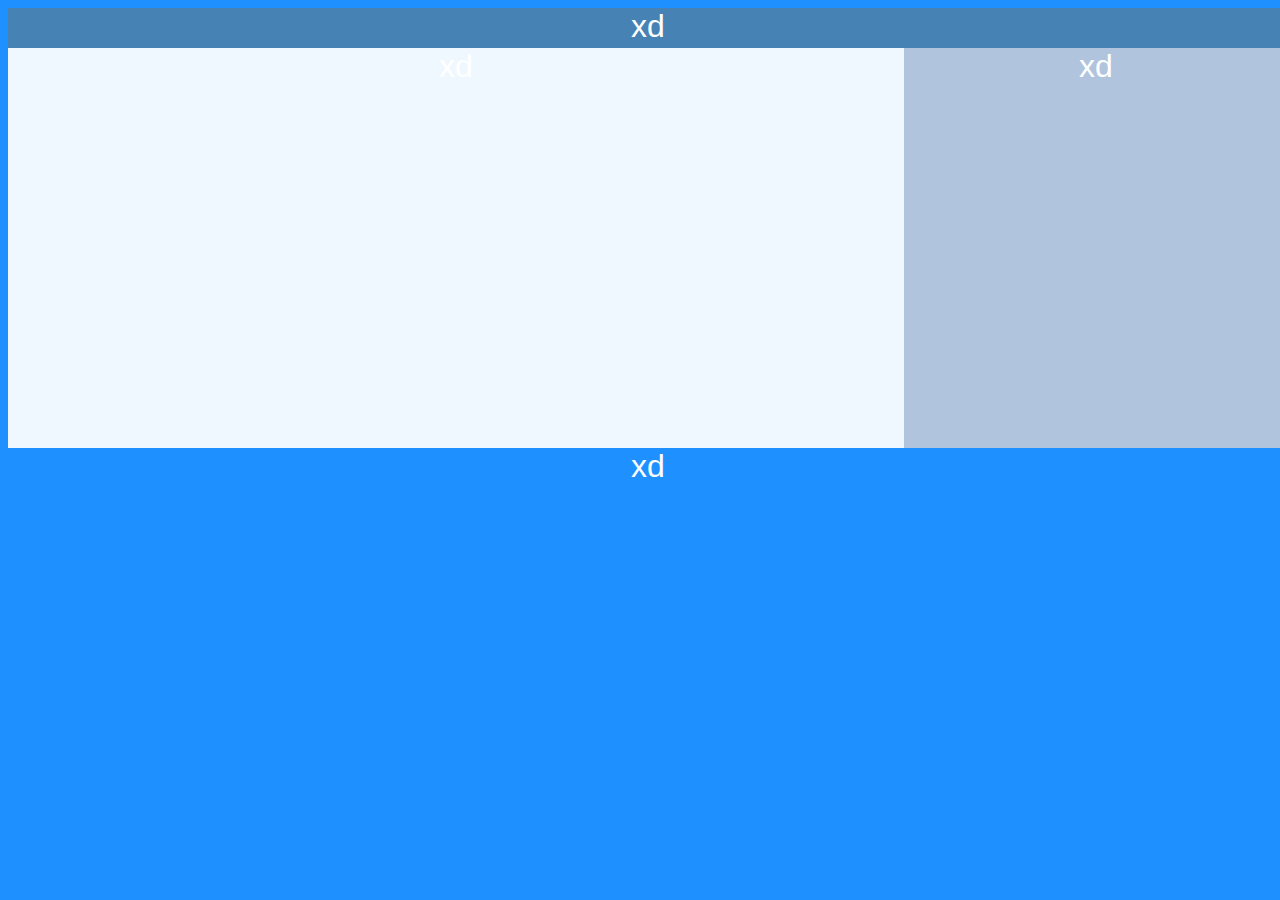
==== samodzielne/index.html @ de79e287 "sam" ====
<!DOCTYPE html>
<html lang="en">
<head>
    <meta charset="UTF-8">
    <meta name="viewport" content="width=device-width, initial-scale=1.0">
    <title>Strona</title>
    <link rel="stylesheet" href="style.css">
</head>
<body>

    <header>

<nav>xd</nav>
<main>xd</main>
<aside>xd</aside>
<footer>xd</footer>


    </header>

</body>
</html>
---- samodzielne/style.css ----
body {
    width: 100%;
    height: 120px;
    background-color: #1E90FF;
}

header {
    width: 100%;
    height: 120px;
    background-color: #1E90FF;
    text-align: center;
    color: white;
    font-size: 32px;
    font-family: Arial, sans-serif;
}


nav {
    width: 100%;
    height: 40px;
    background-color: #4682B4;
    
}

main {
    width: 70%;
    min-height: 400px;
    background-color: #F0F8FF;
    float: left;
}

aside {
    width: 30%;
    min-height: 400px;
    background-color: #B0C4DE;
    float: right;
}

footer {
    width: 100%;
    height: 60px;
    background-color: #1E90FF;
}
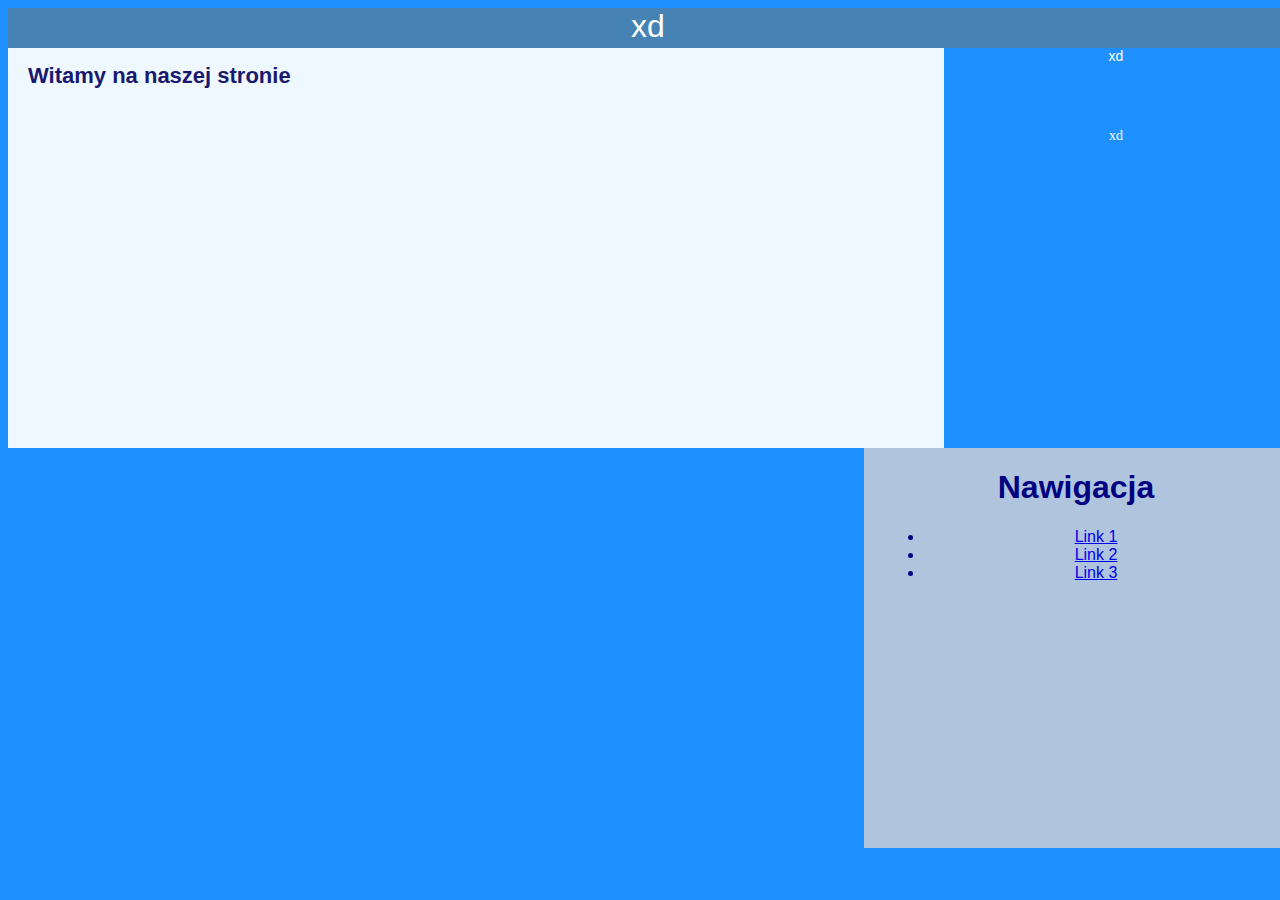
==== commit 5fa7a3c3: ""Dodanie treści do bloków main i aside zgodnie z wytycznymi"" ====
--- a/samodzielne/index.html
+++ b/samodzielne/index.html
@@ -9,10 +9,27 @@
 <body>
 
     <header>
+        <nav>xd</nav>
+        <main>
+            <h1 style="color: #191970; font-size: 22px;">Witamy na naszej stronie</h1>
+        </main>
+        <aside>
+            <section>
+                <h1>Nawigacja</h1>
+                <ul>
+                    <li><a href="index.html">Link 1</a></li>
+                    <li><a href="index.html">Link 2</a></li>
+                    <li><a href="index.html">Link 3</a></li>
+                </ul>
+            </section>
+        </aside>
+        <footer>xd</footer>
+    </header>
 
-<nav>xd</nav>
-<main>xd</main>
-<aside>xd</aside>
+</body>
+</html>
+    
+</section></aside>
 <footer>xd</footer>
 
 
--- a/samodzielne/style.css
+++ b/samodzielne/style.css
@@ -19,7 +19,25 @@
     width: 100%;
     height: 40px;
     background-color: #4682B4;
-    
+}
+
+nav ul {
+    list-style-type: none;
+    margin: 0;
+    padding: 0;
+}
+
+nav ul li {
+    display: inline;
+}
+
+nav ul li a {
+    text-decoration: none;
+    color: white;
+}
+
+nav ul li a:hover {
+    color: #ADD8E6;
 }
 
 main {
@@ -27,17 +45,34 @@
     min-height: 400px;
     background-color: #F0F8FF;
     float: left;
+    padding-inline: 20px;
+    text-align: left;
+    color: #000080;
+    font-size: 18px;
 }
-
+main h1 {
+    color: #191970; 
+    font-size: 28px;
+}
+main p {
+    line-height: 1.6;
+    text-align: justify;
+}
 aside {
     width: 30%;
     min-height: 400px;
     background-color: #B0C4DE;
     float: right;
+    padding-inline: 20px;
+    color: #000080;
+    font-size: 16px;
 }
 
 footer {
     width: 100%;
     height: 60px;
     background-color: #1E90FF;
+    text-align: center;
+    color: white;
+    font-size: 14px;
 }
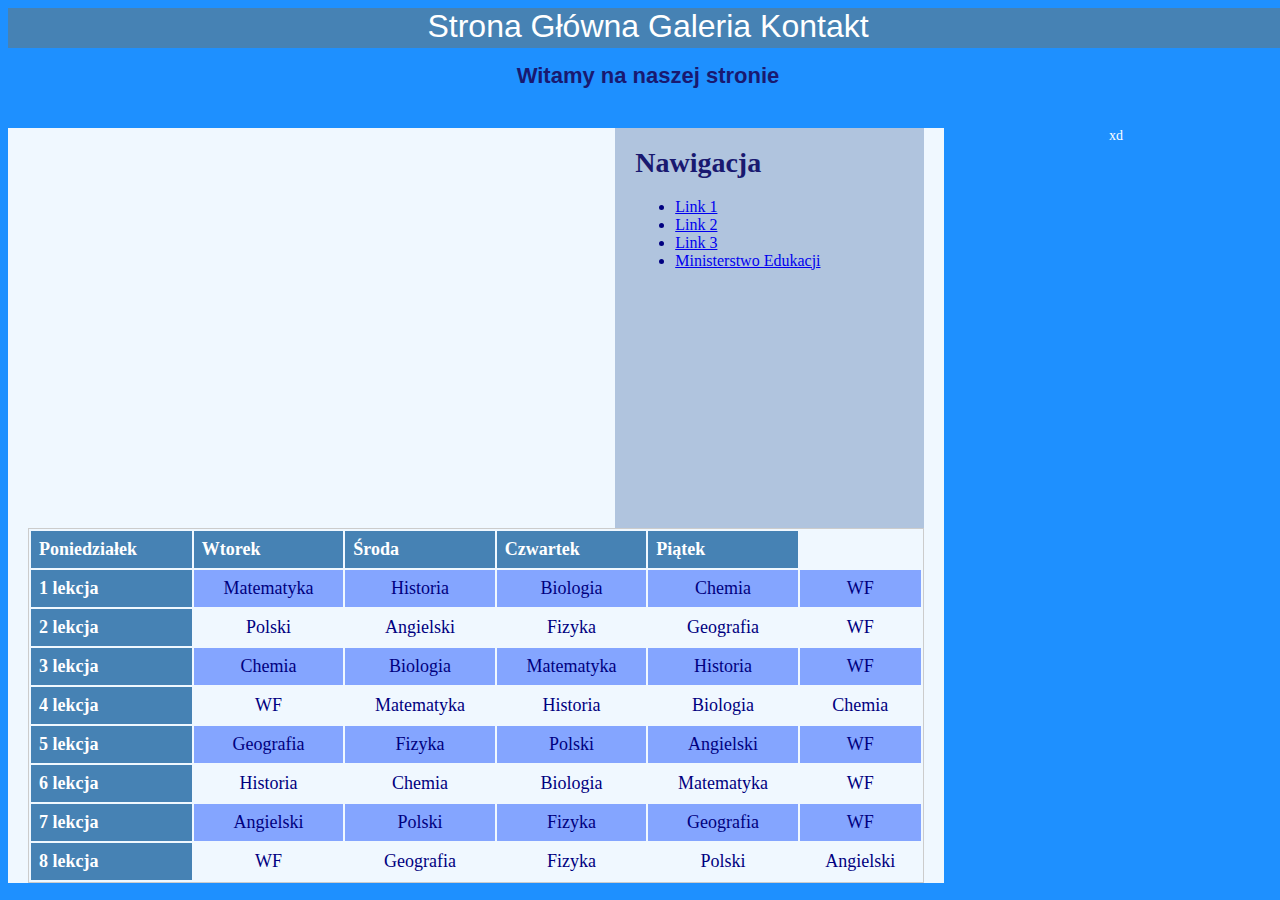
==== commit 107017b7: "Dodanie tabeli z planem lekcji i jej stylizacja" ====
--- a/samodzielne/index.html
+++ b/samodzielne/index.html
@@ -9,10 +9,18 @@
 <body>
 
     <header>
-        <nav>xd</nav>
-        <main>
-            <h1 style="color: #191970; font-size: 22px;">Witamy na naszej stronie</h1>
-        </main>
+        <nav>
+            <ul>
+                <li><a href="index.html">Strona Główna</a></li>
+                <li><a href="galeria.html">Galeria</a></li>
+                <li><a href="kontakt.html">Kontakt</a></li>
+            </ul>
+        </nav>
+        <h1 style="color: #191970; font-size: 22px;">Witamy na naszej stronie</h1>
+    </header>
+
+
+    <main>
         <aside>
             <section>
                 <h1>Nawigacja</h1>
@@ -20,20 +28,87 @@
                     <li><a href="index.html">Link 1</a></li>
                     <li><a href="index.html">Link 2</a></li>
                     <li><a href="index.html">Link 3</a></li>
+                    <li><a href="https://www.gov.pl/web/edukacja" target="_blank">Ministerstwo Edukacji</a></li>
                 </ul>
             </section>
         </aside>
-        <footer>xd</footer>
-    </header>
+                <table>
+                    <tr>
+                        <th>Poniedziałek</th>
+                        <th>Wtorek</th>
+                        <th>Środa</th>
+                        <th>Czwartek</th>
+                        <th>Piątek</th>
+                    </tr>
+                    <tr>
+                        <th>1 lekcja</th>
+                        <td>Matematyka</td>
+                        <td>Historia</td>
+                        <td>Biologia</td>
+                        <td>Chemia</td>
+                        <td>WF</td>
+                    </tr>
+                    <tr>
+                        <th>2 lekcja</th>
+                        <td>Polski</td>
+                        <td>Angielski</td>
+                        <td>Fizyka</td>
+                        <td>Geografia</td>
+                        <td>WF</td>
+                    </tr>
+                    <tr>
+                        <th>3 lekcja</th>
+                        <td>Chemia</td>
+                        <td>Biologia</td>
+                        <td>Matematyka</td>
+                        <td>Historia</td>
+                        <td>WF</td>
+                    </tr>
+                    <tr>
+                        <th>4 lekcja</th>
+                        <td>WF</td>
+                        <td>Matematyka</td>
+                        <td>Historia</td>
+                        <td>Biologia</td>
+                        <td>Chemia</td>
+                    </tr>
+                    <tr>
+                        <th>5 lekcja</th>
+                        <td>Geografia</td>
+                        <td>Fizyka</td>
+                        <td>Polski</td>
+                        <td>Angielski</td>
+                        <td>WF</td>
+                    </tr>
+                    <tr>
+                        <th>6 lekcja</th>
+                        <td>Historia</td>
+                        <td>Chemia</td>
+                        <td>Biologia</td>
+                        <td>Matematyka</td>
+                        <td>WF</td>
+                    </tr>
+                    <tr>
+                        <th>7 lekcja</th>
+                        <td>Angielski</td>
+                        <td>Polski</td>
+                        <td>Fizyka</td>
+                        <td>Geografia</td>
+                        <td>WF</td>
+                    </tr>
+                    <tr>
+                        <th>8 lekcja</th>
+                        <td>WF</td>
+                        <td>Geografia</td>
+                        <td>Fizyka</td>
+                        <td>Polski</td>
+                        <td>Angielski</td>
+                    </tr>
+                </table>
+            </main>
 
-</body>
-</html>
-    
-</section></aside>
-<footer>xd</footer>
+            <footer>xd</footer>
 
+        </body>
+        </html>
 
-    </header>
-
-</body>
-</html>--- a/samodzielne/style.css
+++ b/samodzielne/style.css
@@ -76,3 +76,25 @@
     color: white;
     font-size: 14px;
 }
+table {
+    width: 100%;
+    border: 1px solid #ccc 
+}
+th {
+    background-color: #4682B4;
+    color: white;
+    padding: 8px;
+}
+td {
+    padding: 8px;
+    text-align: center;
+}
+table {
+    width: 100%;
+    border: 1px solid #ccc;
+}
+
+tr:nth-child(even) {
+    background-color: #84a5ff;
+}
+
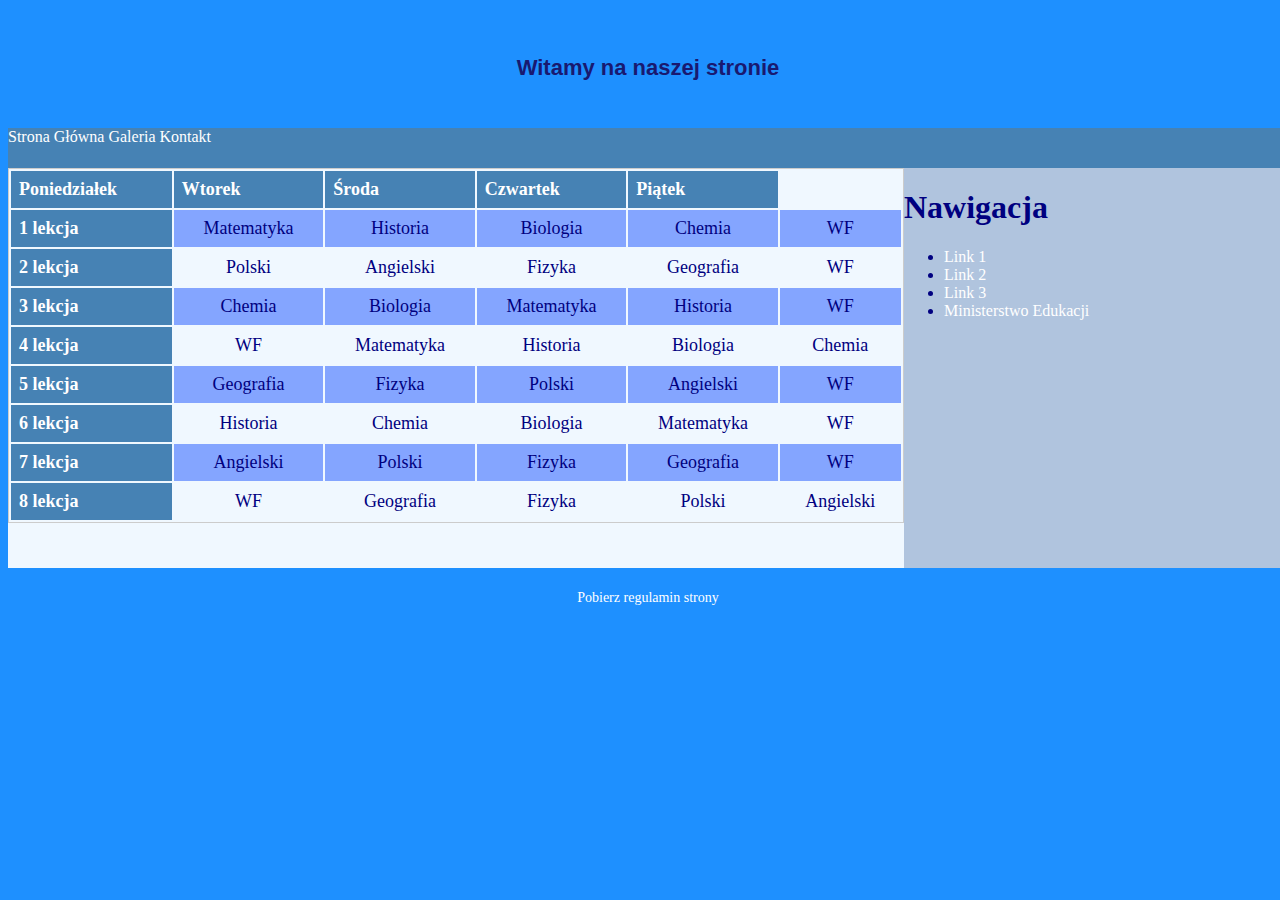
==== commit 397b472b: "bez paddingów" ====
--- a/samodzielne/index.html
+++ b/samodzielne/index.html
@@ -8,7 +8,12 @@
 </head>
 <body>
 
-    <header>
+    <div id="header">
+        <header>
+            <h1 style="color: #191970; font-size: 22px;">Witamy na naszej stronie</h1>
+        </header>
+    </div>
+    <div id="nav">
         <nav>
             <ul>
                 <li><a href="index.html">Strona Główna</a></li>
@@ -16,11 +21,85 @@
                 <li><a href="kontakt.html">Kontakt</a></li>
             </ul>
         </nav>
-        <h1 style="color: #191970; font-size: 22px;">Witamy na naszej stronie</h1>
-    </header>
-
-
-    <main>
+    </div>
+    <div id="main">
+        <main>
+            <table>
+                <tr>
+                    <th>Poniedziałek</th>
+                    <th>Wtorek</th>
+                    <th>Środa</th>
+                    <th>Czwartek</th>
+                    <th>Piątek</th>
+                </tr>
+                <tr>
+                    <th>1 lekcja</th>
+                    <td>Matematyka</td>
+                    <td>Historia</td>
+                    <td>Biologia</td>
+                    <td>Chemia</td>
+                    <td>WF</td>
+                </tr>
+                <tr>
+                    <th>2 lekcja</th>
+                    <td>Polski</td>
+                    <td>Angielski</td>
+                    <td>Fizyka</td>
+                    <td>Geografia</td>
+                    <td>WF</td>
+                </tr>
+                <tr>
+                    <th>3 lekcja</th>
+                    <td>Chemia</td>
+                    <td>Biologia</td>
+                    <td>Matematyka</td>
+                    <td>Historia</td>
+                    <td>WF</td>
+                </tr>
+                <tr>
+                    <th>4 lekcja</th>
+                    <td>WF</td>
+                    <td>Matematyka</td>
+                    <td>Historia</td>
+                    <td>Biologia</td>
+                    <td>Chemia</td>
+                </tr>
+                <tr>
+                    <th>5 lekcja</th>
+                    <td>Geografia</td>
+                    <td>Fizyka</td>
+                    <td>Polski</td>
+                    <td>Angielski</td>
+                    <td>WF</td>
+                </tr>
+                <tr>
+                    <th>6 lekcja</th>
+                    <td>Historia</td>
+                    <td>Chemia</td>
+                    <td>Biologia</td>
+                    <td>Matematyka</td>
+                    <td>WF</td>
+                </tr>
+                <tr>
+                    <th>7 lekcja</th>
+                    <td>Angielski</td>
+                    <td>Polski</td>
+                    <td>Fizyka</td>
+                    <td>Geografia</td>
+                    <td>WF</td>
+                </tr>
+                <tr>
+                    <th>8 lekcja</th>
+                    <td>WF</td>
+                    <td>Geografia</td>
+                    <td>Fizyka</td>
+                    <td>Polski</td>
+                    <td>Angielski</td>
+                </tr>
+            </table>
+        </main>
+    </div>
+    <div id="aside">
         <aside>
             <section>
                 <h1>Nawigacja</h1>
@@ -32,83 +111,11 @@
                 </ul>
             </section>
         </aside>
-                <table>
-                    <tr>
-                        <th>Poniedziałek</th>
-                        <th>Wtorek</th>
-                        <th>Środa</th>
-                        <th>Czwartek</th>
-                        <th>Piątek</th>
-                    </tr>
-                    <tr>
-                        <th>1 lekcja</th>
-                        <td>Matematyka</td>
-                        <td>Historia</td>
-                        <td>Biologia</td>
-                        <td>Chemia</td>
-                        <td>WF</td>
-                    </tr>
-                    <tr>
-                        <th>2 lekcja</th>
-                        <td>Polski</td>
-                        <td>Angielski</td>
-                        <td>Fizyka</td>
-                        <td>Geografia</td>
-                        <td>WF</td>
-                    </tr>
-                    <tr>
-                        <th>3 lekcja</th>
-                        <td>Chemia</td>
-                        <td>Biologia</td>
-                        <td>Matematyka</td>
-                        <td>Historia</td>
-                        <td>WF</td>
-                    </tr>
-                    <tr>
-                        <th>4 lekcja</th>
-                        <td>WF</td>
-                        <td>Matematyka</td>
-                        <td>Historia</td>
-                        <td>Biologia</td>
-                        <td>Chemia</td>
-                    </tr>
-                    <tr>
-                        <th>5 lekcja</th>
-                        <td>Geografia</td>
-                        <td>Fizyka</td>
-                        <td>Polski</td>
-                        <td>Angielski</td>
-                        <td>WF</td>
-                    </tr>
-                    <tr>
-                        <th>6 lekcja</th>
-                        <td>Historia</td>
-                        <td>Chemia</td>
-                        <td>Biologia</td>
-                        <td>Matematyka</td>
-                        <td>WF</td>
-                    </tr>
-                    <tr>
-                        <th>7 lekcja</th>
-                        <td>Angielski</td>
-                        <td>Polski</td>
-                        <td>Fizyka</td>
-                        <td>Geografia</td>
-                        <td>WF</td>
-                    </tr>
-                    <tr>
-                        <th>8 lekcja</th>
-                        <td>WF</td>
-                        <td>Geografia</td>
-                        <td>Fizyka</td>
-                        <td>Polski</td>
-                        <td>Angielski</td>
-                    </tr>
-                </table>
-            </main>
+    </div>
 
-            <footer>xd</footer>
+    <div id="footer">
+        <footer><a href="regulamin.pdf" download>Pobierz regulamin strony</a></footer>
+    </div>
 
-        </body>
-        </html>
-
+</body>
+</html>
--- a/samodzielne/style.css
+++ b/samodzielne/style.css
@@ -12,6 +12,9 @@
     color: white;
     font-size: 32px;
     font-family: Arial, sans-serif;
+    display: flex;
+    justify-content: center;
+    align-items: center;
 }
 
 
@@ -45,10 +48,12 @@
     min-height: 400px;
     background-color: #F0F8FF;
     float: left;
-    padding-inline: 20px;
+    
     text-align: left;
     color: #000080;
     font-size: 18px;
+    
+    
 }
 main h1 {
     color: #191970; 
@@ -63,7 +68,7 @@
     min-height: 400px;
     background-color: #B0C4DE;
     float: right;
-    padding-inline: 20px;
+    
     color: #000080;
     font-size: 16px;
 }
@@ -75,6 +80,9 @@
     text-align: center;
     color: white;
     font-size: 14px;
+    display: flex;
+    justify-content: center;
+    align-items: center;
 }
 table {
     width: 100%;
@@ -97,4 +105,10 @@
 tr:nth-child(even) {
     background-color: #84a5ff;
 }
-
+a {
+    text-decoration: none;
+    color: white;
+}
+a:hover {
+    text-decoration: underline;
+}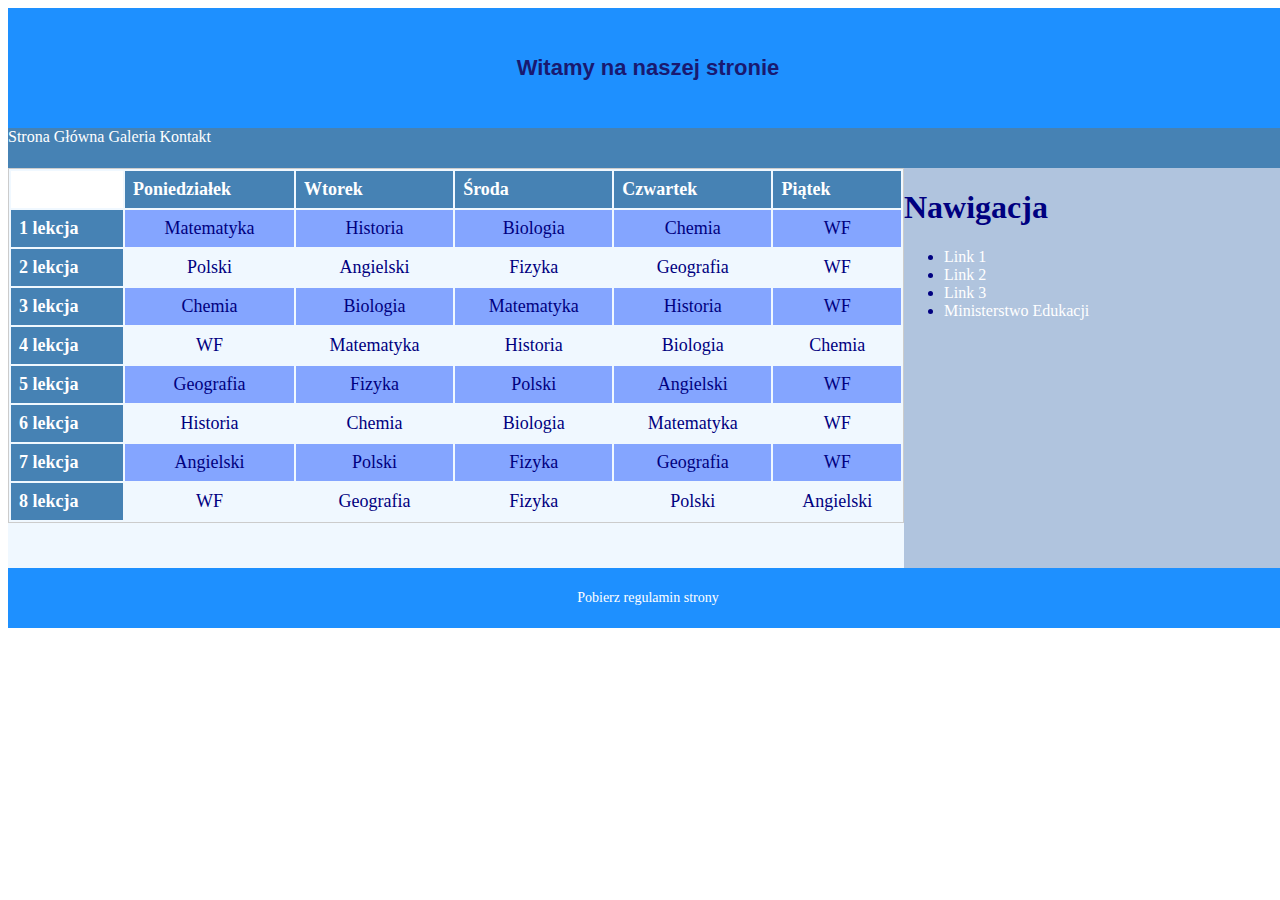
==== commit fa0a6d89: "pp" ====
--- a/samodzielne/index.html
+++ b/samodzielne/index.html
@@ -23,9 +23,10 @@
         </nav>
     </div>
     <div id="main">
-        <main>
+        <main>  
             <table>
                 <tr>
+                    <th style="background-color: #ffffff;"> </th>
                     <th>Poniedziałek</th>
                     <th>Wtorek</th>
                     <th>Środa</th>
--- a/samodzielne/style.css
+++ b/samodzielne/style.css
@@ -1,7 +1,7 @@
 body {
     width: 100%;
     height: 120px;
-    background-color: #1E90FF;
+    background-color: #ffffff;
 }
 
 header {
